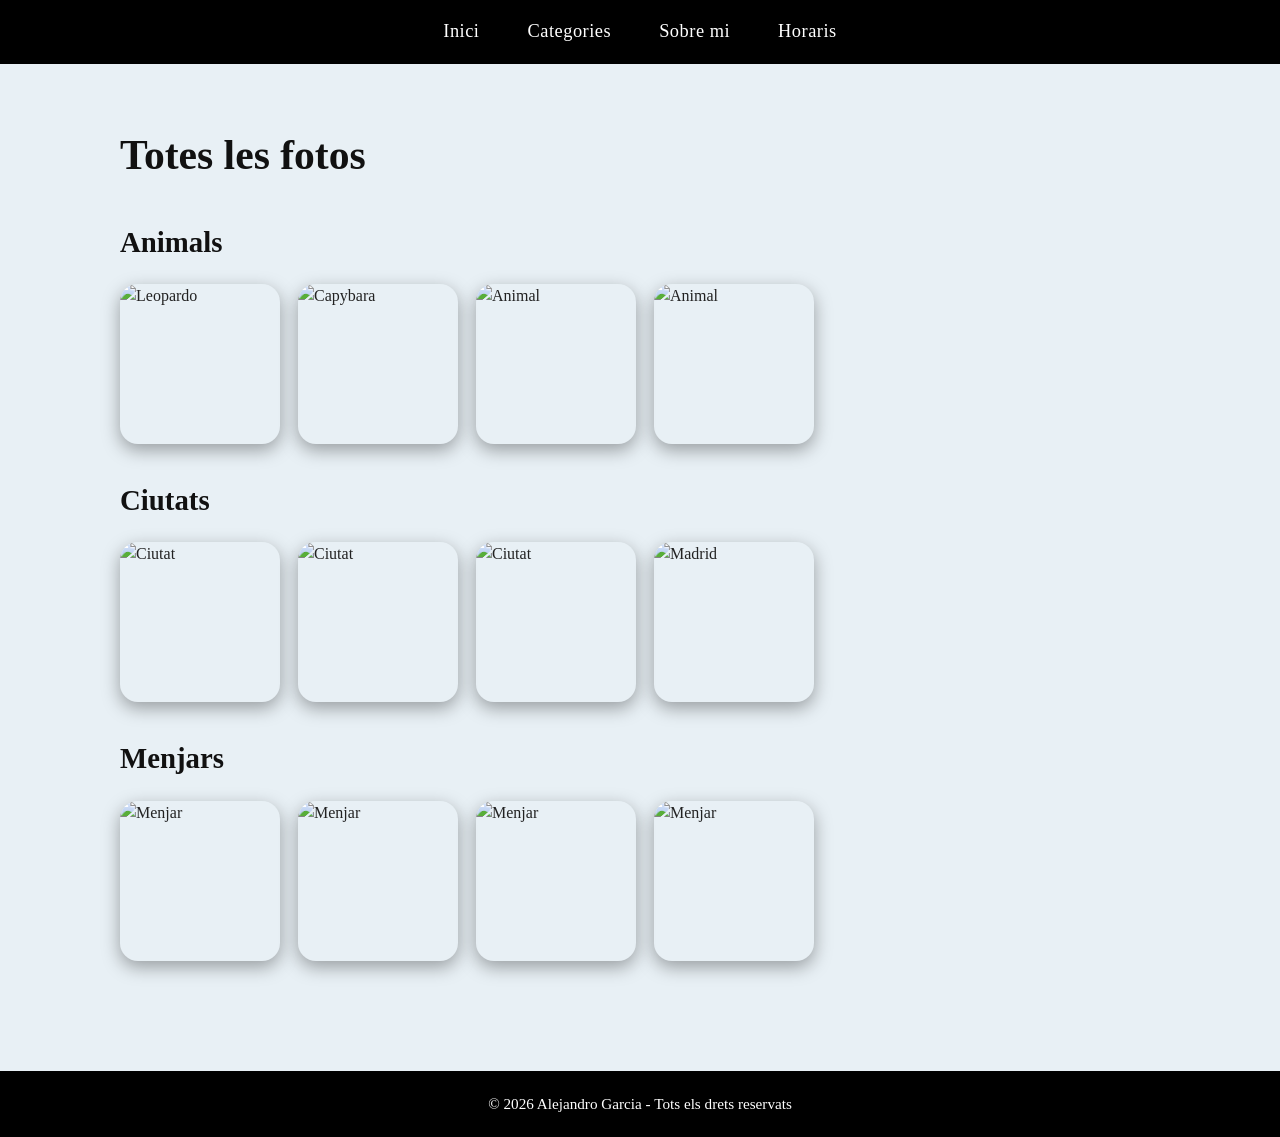
==== pages/estudis.html @ ae530751 "Add files via upload" ====
<!DOCTYPE html>
<html lang="ca">
<head>
    <meta charset="UTF-8">
    <meta name="viewport" content="width=device-width, initial-scale=1.0">
    <title>Categories - Alejandro Garcia</title>
    <link rel="stylesheet" href="../css/style.css">
</head>
<body>
    <header>
        <nav>
            <ul>
                <li><a href="../index.html">Inici</a></li>
                <li><a href="estudis.html">Categories</a></li>
                <li><a href="sobre_mi.html">Sobre mi</a></li>
                <li><a href="horaris.html">Horaris</a></li>
            </ul>
        </nav>
    </header>

    <div class="container">
        <h1>Totes les fotos</h1>

        <h2>Animals</h2>
        <div class="galeria">
            <img src="https://www.voragine.com.mx/wp-content/uploads/2022/03/leopardo-animales-extincion-scaled.jpg" alt="Leopardo">
            <img src="https://www.mashpilodge.com/wp-content/uploads/2023/12/capybara.webp" alt="Capybara">
            <img src="https://th.bing.com/th/id/OIP.BfDCnxGcvaNWZreFDBLH1wHaE8?w=240&h=180&c=7&r=0&o=7&pid=1.7&rm=3" alt="Animal">
            <img src="https://images.unsplash.com/photo-1425082661705-1834bfd09dca?w=400" alt="Animal">
        </div>

        <h2>Ciutats</h2>
        <div class="galeria">
            <img src="https://images.unsplash.com/photo-1558642084-fd07fae5282e?w=400&q=80" alt="Ciutat">
            <img src="https://images.unsplash.com/photo-1583422409516-2895a77efded?w=400" alt="Ciutat">
            <img src="https://images.unsplash.com/photo-1555881400-74d7acaacd8b?w=400" alt="Ciutat">
            <img src="https://media.istockphoto.com/id/1151293229/photo/madrid-spain-sunset-over-madrid-cityscape-showing-landmark-buildings-on-gran-via-street.jpg?s=612x612&w=0&k=20&c=kJLzlmB4HZ4RuH-BR48h26Pn21Sghv-32yj07k8tv5M=" alt="Madrid">
        </div>

        <h2>Menjars</h2>
        <div class="galeria">
            <img src="https://images.unsplash.com/photo-1626645738196-c2a7c87a8f58?w=400" alt="Menjar">
            <img src="https://images.unsplash.com/photo-1600891964092-4316c288032e?w=400" alt="Menjar">
            <img src="https://images.unsplash.com/photo-1515443961218-a51367888e4b?w=400" alt="Menjar">
            <img src="https://tse4.mm.bing.net/th/id/OIP.bnopTSS95I_ICgAYpGzHqAHaE6?r=0&rs=1&pid=ImgDetMain&o=7&rm=3" alt="Menjar">
        </div>
    </div>

    <footer>
        © 2026 Alejandro Garcia - Tots els drets reservats
    </footer>
</body>
</html>
---- css/style.css ----
* {
    margin: 0;
    padding: 0;
    box-sizing: border-box;
}

html, body {
    width: 100%;
    min-height: 100vh;
}

body {
    font-family: Georgia, 'Times New Roman', Times, serif;
    background-color: #e8f0f5;
    color: #222;
    line-height: 1.5;
    display: flex;
    flex-direction: column;
}

header {
    width: 100%;
}

nav {
    background-color: #000;
    padding: 18px 0;
    position: sticky;
    top: 0;
    z-index: 100;
    width: 100%;
}

nav ul {
    list-style: none;
    display: flex;
    justify-content: center;
    gap: 48px;
    max-width: 700px;
    margin: 0 auto;
}

nav a {
    color: #fff;
    text-decoration: none;
    font-size: 1.15rem;
    font-weight: normal;
    letter-spacing: 0.5px;
    transition: opacity 0.2s;
}

nav a:hover {
    opacity: 0.7;
}

.container {
    max-width: 1100px;
    margin: 20px auto;
    padding: 40px 30px 60px;
    flex: 1;
    width: 100%;
}

h1 {
    font-size: 2.6rem;
    font-weight: bold;
    margin-bottom: 20px;
    color: #111;
}

h2 {
    font-size: 1.8rem;
    margin: 35px 0 18px;
    color: #111;
}

p {
    max-width: 700px;
    margin-bottom: 20px;
    font-size: 1.05rem;
}

.galeria {
    display: flex;
    flex-wrap: wrap;
    gap: 18px;
    margin: 20px 0 30px;
}

.galeria img {
    width: 160px;
    height: 160px;
    object-fit: cover;
    border-radius: 18px;
    box-shadow: 0 6px 18px rgba(0, 0, 0, 0.35);
    transition: transform 0.25s ease, box-shadow 0.25s ease;
}

.galeria img:hover {
    transform: translateY(-4px);
    box-shadow: 0 10px 25px rgba(0, 0, 0, 0.4);
}

.galeria.home img {
    width: 180px;
    height: 180px;
}

.cards {
    display: flex;
    flex-wrap: wrap;
    gap: 25px;
    margin-top: 25px;
}

.card {
    background-color: #ffffff;
    border-radius: 18px;
    padding: 25px 28px;
    max-width: 380px;
    box-shadow: 0 6px 18px rgba(0, 0, 0, 0.18);
    font-size: 1rem;
    line-height: 1.55;
    border: 1px solid #d0dce6;
}

a {
    color: #682185;
    font-weight: bold;
}

a:hover {
    text-decoration: underline;
}

footer {
    background-color: #000000;
    color: #ffffff;
    text-align: center;
    padding: 22px 20px;
    width: 100%;
    font-size: 0.95rem;
    margin-top: auto;
}

/* ========== HORARI ========== */
.horari-wrapper {
    overflow-x: auto;
    margin-top: 25px;
}

table.horari {
    width: 100%;
    border-collapse: collapse;
    min-width: 700px;
    background: #fff;
    font-family: Arial, Helvetica, sans-serif;
    font-size: 0.95rem;
    border: 1px solid #000;
}

table.horari th {
    background: #fff;
    color: #000;
    padding: 10px 8px;
    text-align: center;
    font-weight: bold;
    border: 1px solid #000;
}

table.horari td {
    border: 1px solid #000;
    padding: 10px 8px;
    vertical-align: middle;
    text-align: left;
    height: auto;
}

table.horari td.hora {
    background: #fff;
    font-weight: bold;
    text-align: left;
    width: 130px;
    color: #000;
    white-space: nowrap;
}

table.horari td.buit {
    background: #fff;
    text-align: center;
    color: #555;
    font-style: italic;
}

/* Colores exactos del horario */
table.horari td.angles { background-color: #9cd5d7; }
table.horari td.modul-opt { background-color: #c165b0; color: #fff; }
table.horari td.muntatge { background-color: #ffd7c9; }
table.horari td.xarxes { background-color: #b0796b; color: #fff; }
table.horari td.aplicacions { background-color: #c6de90; }
table.horari td.tutoria { background-color: #cd68b8; color: #fff; }
table.horari td.digitalit { background-color: #d7e0aa; }
table.horari td.itinerari { background-color: #64fba1; }
table.horari td.sosten { background-color: #cdb5f1; }
table.horari td.sistemes { background-color: #fa65e3; color: #fff; }

@media (max-width: 700px) {
    nav ul {
        flex-direction: column;
        align-items: center;
        gap: 14px;
    }

    .galeria img,
    .galeria.home img {
        width: 140px;
        height: 140px;
    }

    h1 {
        font-size: 2rem;
    }

    table.horari {
        font-size: 0.85rem;
    }
}
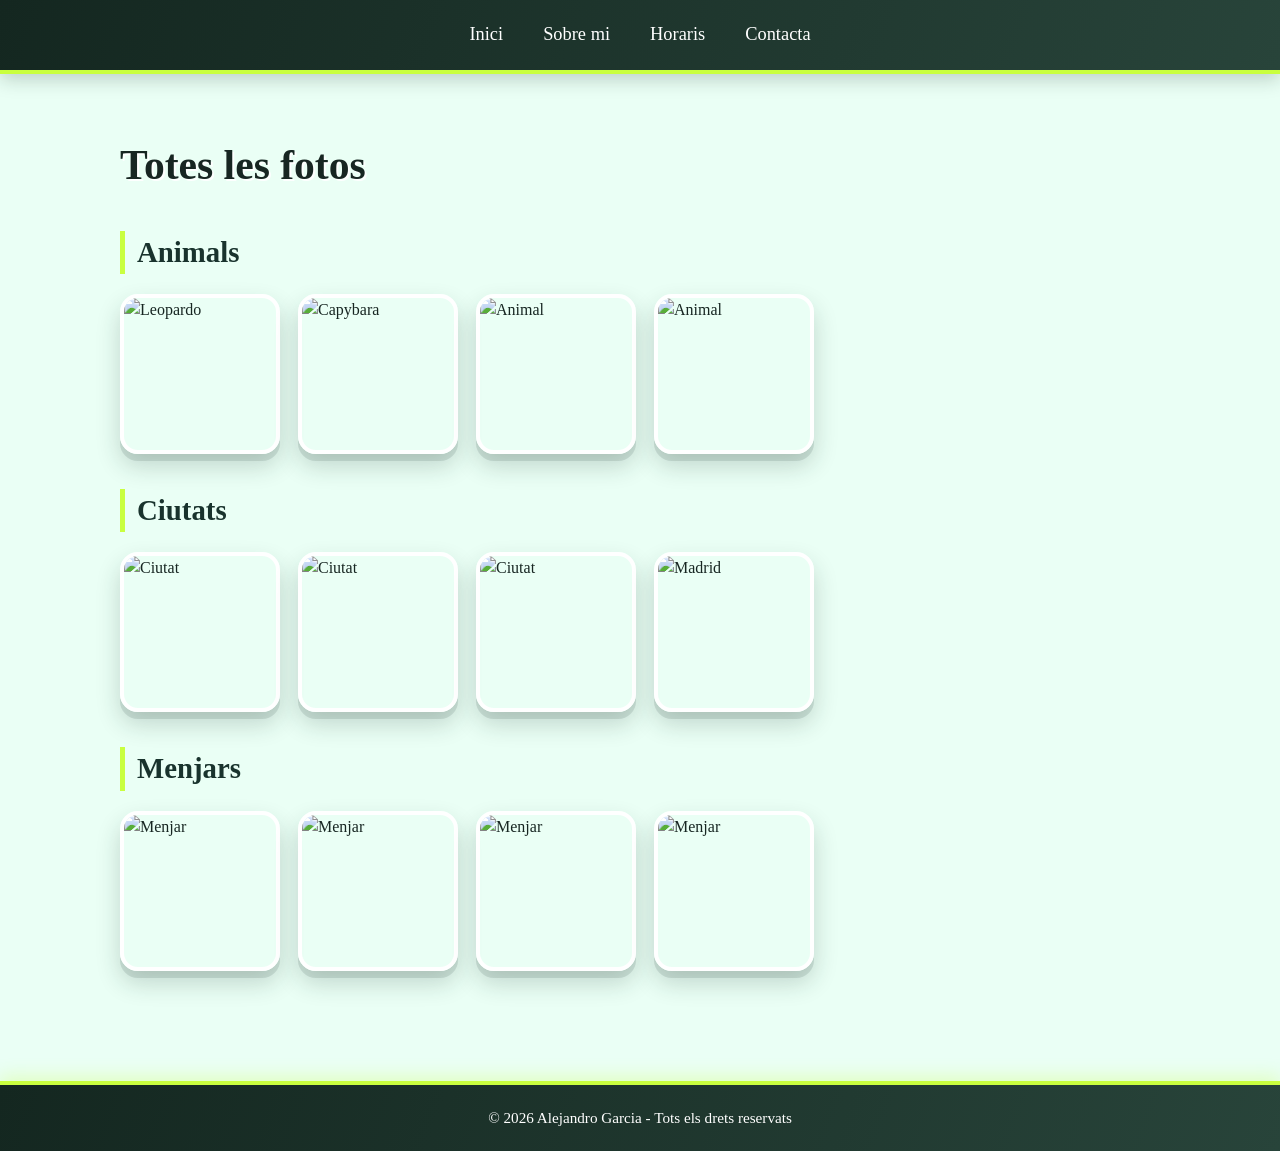
==== commit 759991d0: "Add files via upload" ====
--- a/pages/estudis.html
+++ b/pages/estudis.html
@@ -3,17 +3,17 @@
 <head>
     <meta charset="UTF-8">
     <meta name="viewport" content="width=device-width, initial-scale=1.0">
-    <title>Categories - Alejandro Garcia</title>
-    <link rel="stylesheet" href="../css/style.css">
+    <title>Galeria - Alejandro Garcia</title>
+    <link rel="stylesheet" href="../css/style.css?v=11">
 </head>
 <body>
     <header>
         <nav>
             <ul>
                 <li><a href="../index.html">Inici</a></li>
-                <li><a href="estudis.html">Categories</a></li>
                 <li><a href="sobre_mi.html">Sobre mi</a></li>
                 <li><a href="horaris.html">Horaris</a></li>
+                <li><a href="contacta.html">Contacta</a></li>
             </ul>
         </nav>
     </header>
--- a/css/style.css
+++ b/css/style.css
@@ -4,6 +4,14 @@
     box-sizing: border-box;
 }
 
+:root {
+    --ink: #172622;
+    --deep-green: #19332d;
+    --bright-lime: #c9ff3f;
+    --bright-teal: #53e2cf;
+    --warm-coral: #ff8765;
+}
+
 html, body {
     width: 100%;
     min-height: 100vh;
@@ -11,8 +19,8 @@
 
 body {
     font-family: Georgia, 'Times New Roman', Times, serif;
-    background-color: #e8f0f5;
-    color: #222;
+    background-color: #eafff5;
+    color: var(--ink);
     line-height: 1.5;
     display: flex;
     flex-direction: column;
@@ -23,20 +31,22 @@
 }
 
 nav {
-    background-color: #000;
-    padding: 18px 0;
+    background: linear-gradient(110deg, #142720, #28443a);
+    padding: 14px 0;
     position: sticky;
     top: 0;
     z-index: 100;
     width: 100%;
+    border-bottom: 4px solid var(--bright-lime);
+    box-shadow: 0 5px 18px rgba(20, 39, 32, 0.22);
 }
 
 nav ul {
     list-style: none;
     display: flex;
     justify-content: center;
-    gap: 48px;
-    max-width: 700px;
+    gap: 14px;
+    max-width: 900px;
     margin: 0 auto;
 }
 
@@ -45,12 +55,12 @@
     text-decoration: none;
     font-size: 1.15rem;
     font-weight: normal;
-    letter-spacing: 0.5px;
-    transition: opacity 0.2s;
+    display: block;
+    padding: 7px 13px;
 }
 
 nav a:hover {
-    opacity: 0.7;
+    text-decoration: none;
 }
 
 .container {
@@ -65,13 +75,21 @@
     font-size: 2.6rem;
     font-weight: bold;
     margin-bottom: 20px;
-    color: #111;
+    color: var(--ink);
+    text-shadow: 2px 2px 0 rgba(255, 255, 255, 0.9);
 }
 
 h2 {
     font-size: 1.8rem;
     margin: 35px 0 18px;
-    color: #111;
+    padding-left: 12px;
+    border-left: 5px solid var(--bright-lime);
+    color: var(--deep-green);
+}
+
+.sobre-mi-page h2 {
+    padding-left: 0;
+    border-left: 0;
 }
 
 p {
@@ -92,13 +110,15 @@
     height: 160px;
     object-fit: cover;
     border-radius: 18px;
-    box-shadow: 0 6px 18px rgba(0, 0, 0, 0.35);
-    transition: transform 0.25s ease, box-shadow 0.25s ease;
+    border: 4px solid #fff;
+    box-shadow: 0 7px 0 rgba(25, 51, 45, 0.12), 0 12px 24px rgba(25, 51, 45, 0.2);
+    transition: transform 0.25s ease, box-shadow 0.25s ease, border-color 0.25s ease;
 }
 
 .galeria img:hover {
-    transform: translateY(-4px);
-    box-shadow: 0 10px 25px rgba(0, 0, 0, 0.4);
+    transform: translateY(-6px) rotate(-1deg);
+    border-color: var(--bright-teal);
+    box-shadow: 0 8px 0 rgba(25, 51, 45, 0.12), 0 16px 30px rgba(25, 51, 45, 0.27);
 }
 
 .galeria.home img {
@@ -114,14 +134,88 @@
 }
 
 .card {
-    background-color: #ffffff;
-    border-radius: 18px;
+    background-color: rgba(255, 255, 255, 0.78);
+    border-radius: 14px;
     padding: 25px 28px;
     max-width: 380px;
-    box-shadow: 0 6px 18px rgba(0, 0, 0, 0.18);
+    box-shadow: 0 7px 0 rgba(25, 51, 45, 0.1), 0 12px 25px rgba(25, 51, 45, 0.14);
     font-size: 1rem;
     line-height: 1.55;
-    border: 1px solid #d0dce6;
+    border: 3px solid #fff;
+}
+
+.contact-panel {
+    width: 520px;
+    max-width: 100%;
+    padding: 10px 11px 26px;
+}
+
+.contact-panel h1 {
+    margin-bottom: 22px;
+}
+
+.contact-form {
+    display: grid;
+    gap: 12px;
+}
+
+.contact-field {
+    display: grid;
+    gap: 7px;
+    padding: 12px;
+    background: #eaffad;
+    border: 3px solid #fff;
+    border-radius: 12px;
+    box-shadow: 0 4px 12px rgba(25, 51, 45, 0.1);
+}
+
+.contact-field label {
+    font-size: 1.15rem;
+    font-weight: bold;
+    line-height: 1.3;
+}
+
+.contact-form input,
+.contact-form textarea {
+    width: 100%;
+    min-width: 0;
+    padding: 8px 10px;
+    border: 2px solid #fff;
+    border-radius: 6px;
+    background: #fff;
+    box-shadow: 0 2px 7px rgba(25, 51, 45, 0.12);
+    font: 1rem Arial, sans-serif;
+}
+
+.contact-form textarea {
+    min-height: 110px;
+    resize: vertical;
+    font: 1rem monospace;
+}
+
+.contact-form button {
+    justify-self: start;
+    margin-top: 5px;
+    padding: 2px 8px;
+    border: 2px solid #fff;
+    border-radius: 6px;
+    background: var(--bright-lime);
+    color: var(--ink);
+    font: 1.1rem Arial, sans-serif;
+    cursor: pointer;
+    box-shadow: 0 4px 0 rgba(25, 51, 45, 0.16);
+    transition: transform 0.2s, background-color 0.2s;
+}
+
+.contact-form button:hover {
+    background: var(--bright-teal);
+    transform: translateY(-2px);
+}
+
+.contact-feedback {
+    margin: 8px 0 0;
+    color: #b00020;
+    font-size: 1rem;
 }
 
 a {
@@ -134,13 +228,15 @@
 }
 
 footer {
-    background-color: #000000;
+    background: linear-gradient(110deg, #142720, #28443a);
     color: #ffffff;
     text-align: center;
     padding: 22px 20px;
     width: 100%;
     font-size: 0.95rem;
     margin-top: auto;
+    border-top: 4px solid var(--bright-lime);
+    box-shadow: 0 -5px 16px rgba(201, 255, 63, 0.28);
 }
 
 /* ========== HORARI ========== */
@@ -151,48 +247,53 @@
 
 table.horari {
     width: 100%;
-    border-collapse: collapse;
+    border-collapse: separate;
+    border-spacing: 3px;
     min-width: 700px;
     background: #fff;
     font-family: Arial, Helvetica, sans-serif;
     font-size: 0.95rem;
-    border: 1px solid #000;
+    border: 3px solid #fff;
+    border-radius: 14px;
+    overflow: hidden;
+    box-shadow: 0 8px 0 rgba(25, 51, 45, 0.1), 0 14px 28px rgba(25, 51, 45, 0.16);
 }
 
 table.horari th {
-    background: #fff;
-    color: #000;
+    background: var(--deep-green);
+    color: #fff;
     padding: 10px 8px;
     text-align: center;
     font-weight: bold;
-    border: 1px solid #000;
+    border: 2px solid #fff;
+    border-radius: 7px;
 }
 
 table.horari td {
-    border: 1px solid #000;
+    border: 2px solid #fff;
     padding: 10px 8px;
     vertical-align: middle;
     text-align: left;
     height: auto;
+    border-radius: 7px;
+    background-color: var(--bright-lime);
+    color: var(--ink);
 }
 
 table.horari td.hora {
-    background: #fff;
     font-weight: bold;
     text-align: left;
     width: 130px;
-    color: #000;
     white-space: nowrap;
 }
 
 table.horari td.buit {
-    background: #fff;
+    background-color: #eaffad;
     text-align: center;
-    color: #555;
+    color: var(--ink);
     font-style: italic;
 }
 
-/* Colores exactos del horario */
 table.horari td.angles { background-color: #9cd5d7; }
 table.horari td.modul-opt { background-color: #c165b0; color: #fff; }
 table.horari td.muntatge { background-color: #ffd7c9; }
@@ -211,6 +312,14 @@
         gap: 14px;
     }
 
+    .contact-panel {
+        padding: 10px 11px 22px;
+    }
+
+    .contact-field {
+        padding: 10px;
+    }
+
     .galeria img,
     .galeria.home img {
         width: 140px;
